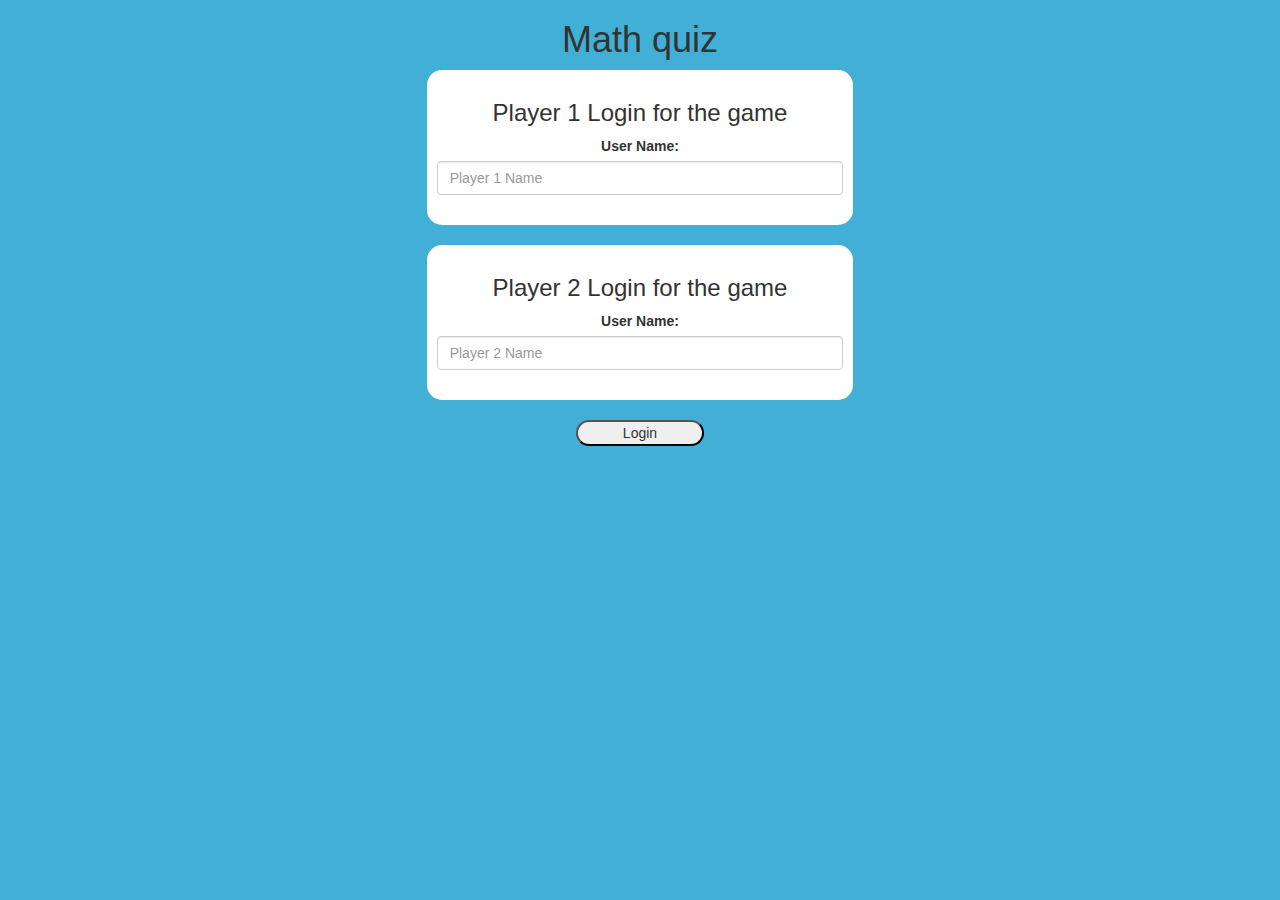
==== index.html @ 24aa0243 "Add files via upload" ====
<html>
<head>
	<title>Math quiz</title>

<meta name="viewport" content="width=device-width, initial-scale=1">
<link rel="stylesheet" href="https://maxcdn.bootstrapcdn.com/bootstrap/3.4.0/css/bootstrap.min.css">
<script src="https://ajax.googleapis.com/ajax/libs/jquery/3.4.1/jquery.min.js"></script>
<script src="https://maxcdn.bootstrapcdn.com/bootstrap/3.4.0/js/bootstrap.min.js"></script>

<link rel="stylesheet" type="text/css" href="file.css">

<script src="main.js"></script>
</head>
<body>
	<center>

		<h1>Math quiz</h1>
		<div class="col-lg-4 col-sm-8 col-xs-11 login_div1">
			<h3>Player 1 Login for the game</h3>
			<label>User Name:</label>
			<input type="text" id="player1_name_input" class="form-control" placeholder="Player 1 Name">
			<br>
		</div>
		<br>
		<div class="col-lg-4 col-sm-8 col-xs-11 login_div1">
			<h3>Player 2 Login for the game</h3>
			<label>User Name:</label>
			<input type="text" id="player2_name_input" class="form-control" placeholder="Player 2 Name">
			<br>
		</div>
		<br>

		<button onclick="addUser()" id="LoginButton">Login</button>

	</center>
</body>
</html>
---- file.css ----
body
{
	background: rgb(65, 175, 214);
}

	.login_div1 , .login_div2
	{
		background: white;
		padding: 10px;
		float: none;
		border-radius: 15px;
	}


#player1_name , #player2_name
{
	display: inline-block;
	margin-left: 20px;
}
#word
{
	width: 60%;
}
#word_display
{
	letter-spacing: 5px;
}
#output
{
background: white;
border-radius: 10px;
border-top: 10px solid #AA4465;
padding: 10px;
float: none;
text-align: left;
}

#LoginButton{
	width: 10%;
	border-radius: 100px;
}
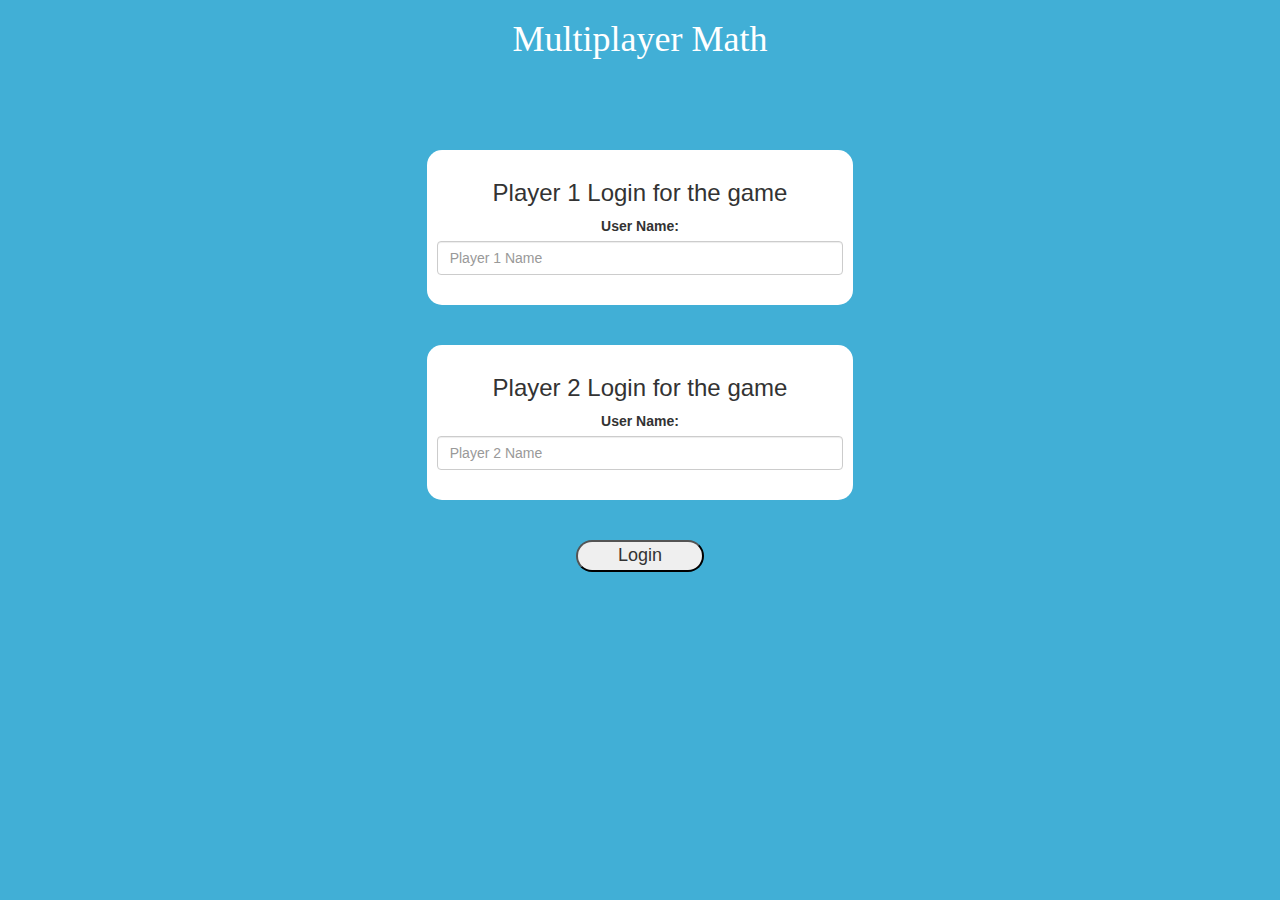
==== commit 0b0e2146: "Add files via upload" ====
--- a/index.html
+++ b/index.html
@@ -1,26 +1,35 @@
 <html>
 <head>
-	<title>Math quiz</title>
+	<title>Multiplayer Math</title>
 
-<meta name="viewport" content="width=device-width, initial-scale=1">
-<link rel="stylesheet" href="https://maxcdn.bootstrapcdn.com/bootstrap/3.4.0/css/bootstrap.min.css">
-<script src="https://ajax.googleapis.com/ajax/libs/jquery/3.4.1/jquery.min.js"></script>
-<script src="https://maxcdn.bootstrapcdn.com/bootstrap/3.4.0/js/bootstrap.min.js"></script>
-
+	<meta name="viewport" content="width=device-width, initial-scale=1">
+	<link rel="stylesheet" href="https://maxcdn.bootstrapcdn.com/bootstrap/3.4.0/css/bootstrap.min.css">
+	<script src="https://ajax.googleapis.com/ajax/libs/jquery/3.4.1/jquery.min.js"></script>
+	<script src="https://maxcdn.bootstrapcdn.com/bootstrap/3.4.0/js/bootstrap.min.js"></script>
+	<link rel="preconnect" href="https://fonts.googleapis.com">
+	<link rel="preconnect" href="https://fonts.gstatic.com" crossorigin="">
+	<link href="https://fonts.googleapis.com/css2?family=Yellowtail&amp;display=swap" rel="stylesheet">
 <link rel="stylesheet" type="text/css" href="file.css">
 
 <script src="main.js"></script>
-</head>
+</head>  
 <body>
 	<center>
 
-		<h1>Math quiz</h1>
+		<h1 id="title_head">Multiplayer Math</h1>
+		<br>
+		<br>
+		<h4 id="player1_name"></h4> <span id="player1_score"></span>
+		<br>
+		<h4 id="player2_name"></h4> <span id="player2_score"></span>
+		<br>
 		<div class="col-lg-4 col-sm-8 col-xs-11 login_div1">
 			<h3>Player 1 Login for the game</h3>
 			<label>User Name:</label>
 			<input type="text" id="player1_name_input" class="form-control" placeholder="Player 1 Name">
 			<br>
 		</div>
+		<br>
 		<br>
 		<div class="col-lg-4 col-sm-8 col-xs-11 login_div1">
 			<h3>Player 2 Login for the game</h3>
@@ -29,6 +38,7 @@
 			<br>
 		</div>
 		<br>
+		<br>
 
 		<button onclick="addUser()" id="LoginButton">Login</button>
 
--- a/file.css
+++ b/file.css
@@ -38,4 +38,10 @@
 #LoginButton{
 	width: 10%;
 	border-radius: 100px;
+	font-size: large;
+}
+
+#title_head{
+	color: white;
+	font-family: 'Akaya Kanadaka', cursive;
 }